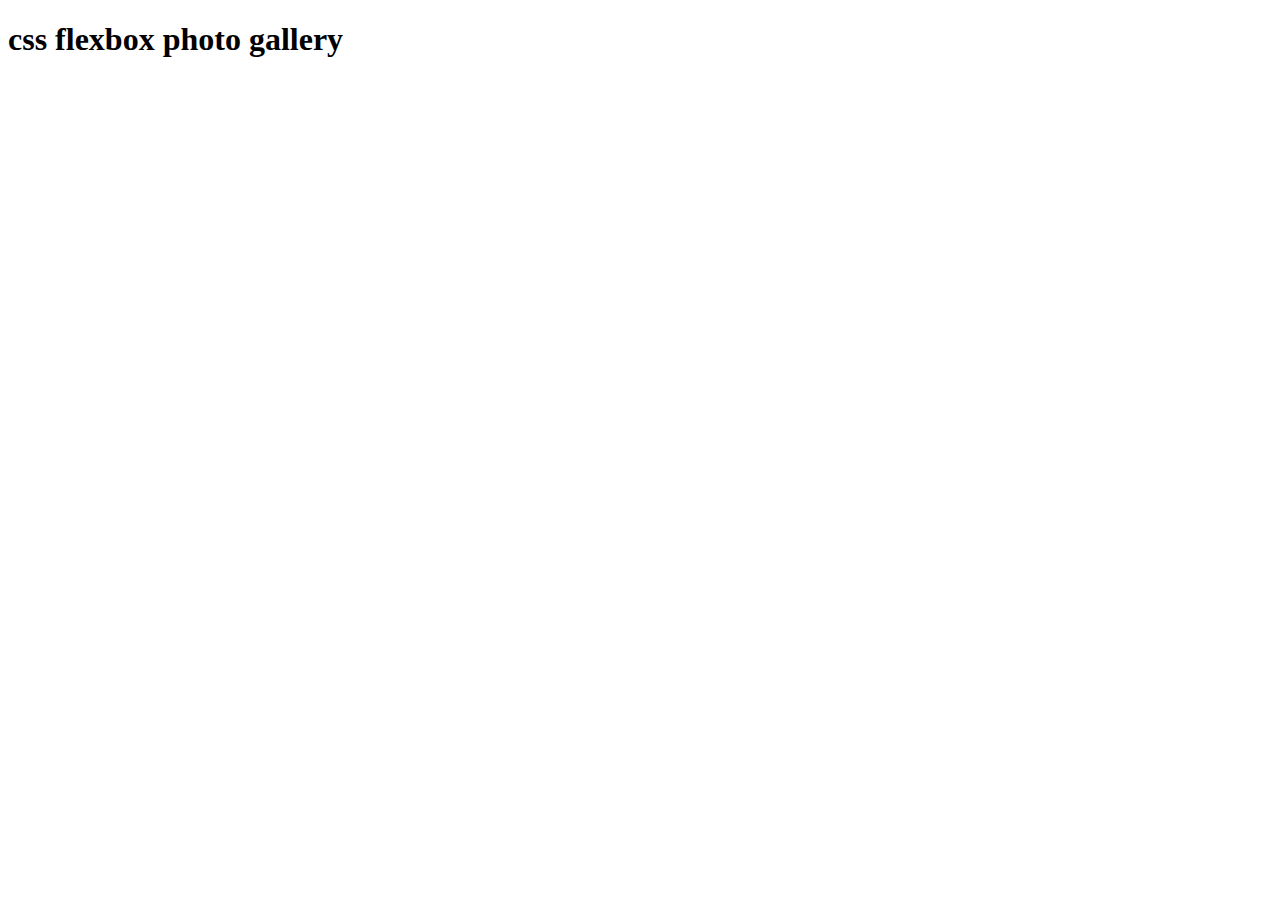
==== Photo Gallery/index.html @ 73812170 "Complet 6 projects and start new project named css flexbox photo gallery" ====
<!DOCTYPE html>
<html lang="en">
<head>
    <meta charset="UTF-8">
    <meta name="viewport" content="width=device-width, initial-scale=1.0">
    <link rel="stylesheet" href="style.css">
    <title>Photo Gallery</title>
</head>
<body>
    <header class="header">
        <h1>css flexbox photo gallery</h1>
    </header>
</body>
</html>
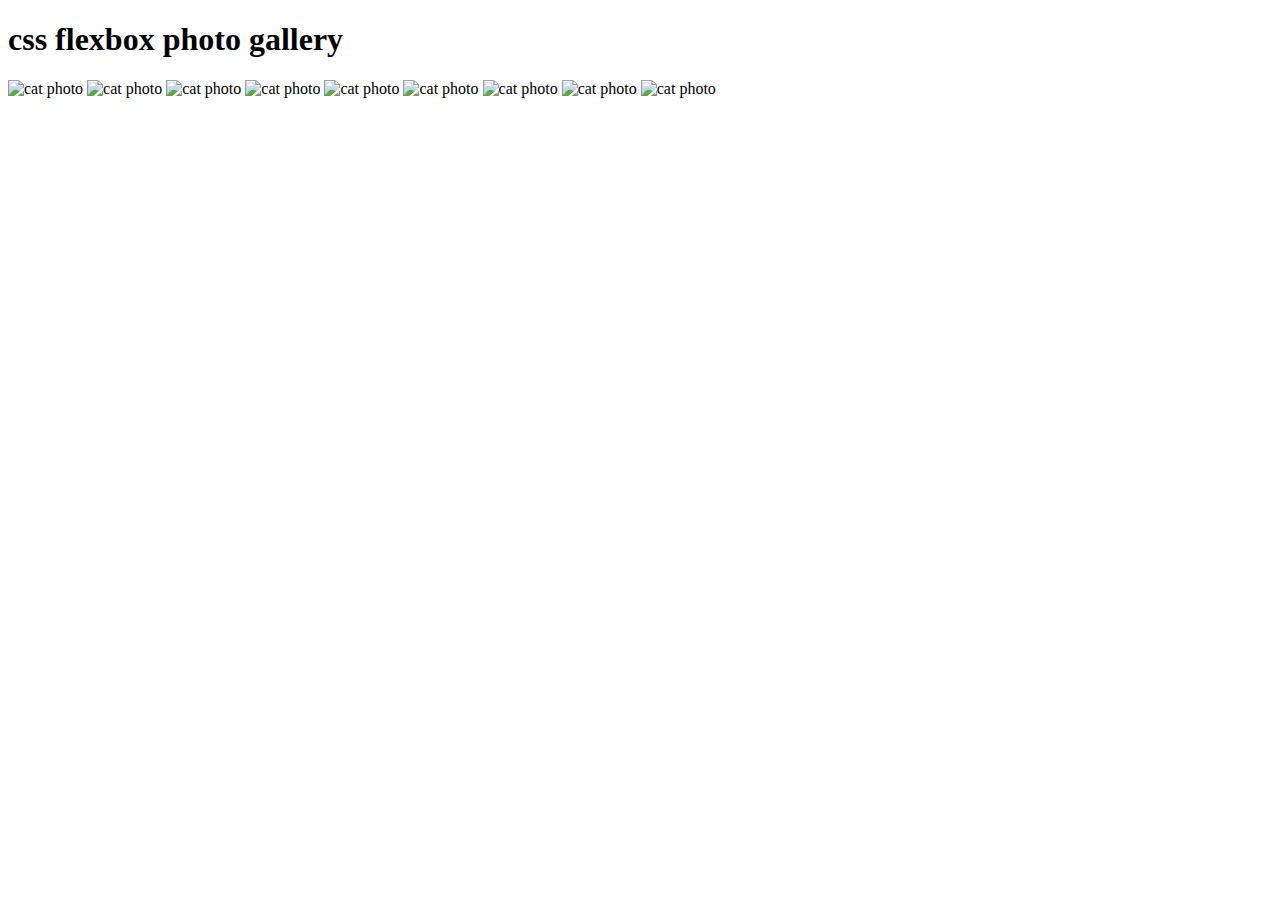
==== commit 48c57efb: "added cats photo to the html file." ====
--- a/Photo Gallery/index.html
+++ b/Photo Gallery/index.html
@@ -10,5 +10,16 @@
     <header class="header">
         <h1>css flexbox photo gallery</h1>
     </header>
+    <div class="gallery">
+        <img src="https://cdn.freecodecamp.org/curriculum/css-photo-gallery/1.jpg" alt="cat photo">
+        <img src="https://cdn.freecodecamp.org/curriculum/css-photo-gallery/2.jpg" alt="cat photo">
+        <img src="https://cdn.freecodecamp.org/curriculum/css-photo-gallery/3.jpg" alt="cat photo">
+        <img src="https://cdn.freecodecamp.org/curriculum/css-photo-gallery/4.jpg" alt="cat photo">
+        <img src="https://cdn.freecodecamp.org/curriculum/css-photo-gallery/5.jpg" alt="cat photo">
+        <img src="https://cdn.freecodecamp.org/curriculum/css-photo-gallery/6.jpg" alt="cat photo">
+        <img src="https://cdn.freecodecamp.org/curriculum/css-photo-gallery/7.jpg" alt="cat photo">
+        <img src="https://cdn.freecodecamp.org/curriculum/css-photo-gallery/8.jpg" alt="cat photo">
+        <img src="https://cdn.freecodecamp.org/curriculum/css-photo-gallery/9.jpg" alt="cat photo">
+      </div>
 </body>
 </html>